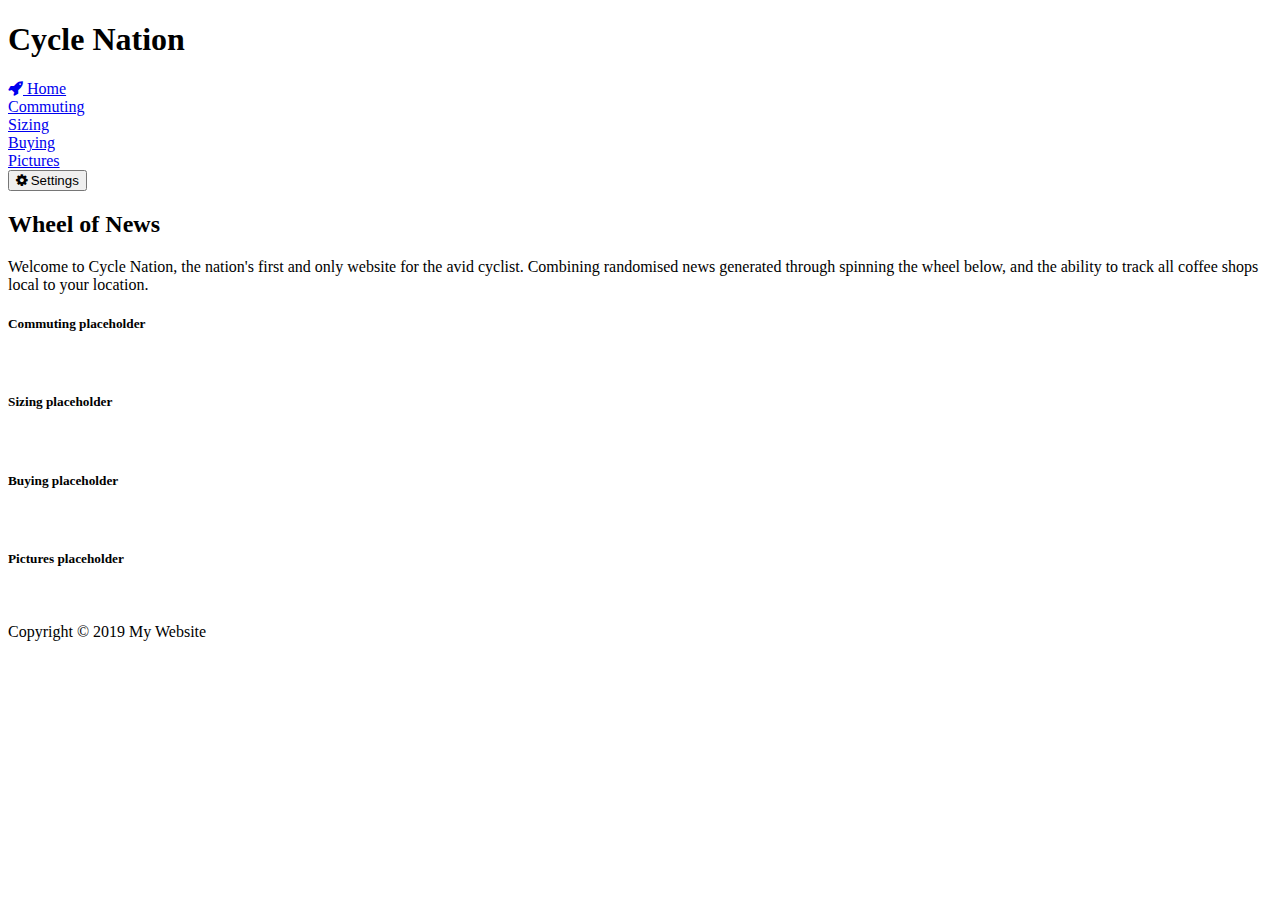
==== index.html @ 48c7a88e "First commit" ====
<!DOCTYPE html>
<html lang="en">
<head>
    <meta charset="UTF-8">
    <meta name="viewport" content="width=device-width, initial-scale=1.0, shrink-to-fit=no">
    <meta http-equiv="X-UA-Compatible" content="ie=edge">
        <title class='title'>
            Cycle Nation
        </title>

        <link rel="stylesheet" type="text/css" href="css/style.css">

        <link rel="stylesheet" href="https://cdnjs.cloudflare.com/ajax/libs/font-awesome/4.7.0/css/font-awesome.min.css">

</head>
 
<body>

    <header id = 'main-header'>
        <h1 class='active' href=index.html>Cycle Nation</h1>
    </header>
        <nav class='icon-bar'>
            <div>
                    <li><a href="index.html"><i class="fa fa-rocket"></i> Home</a>
                    <li><a class = 'active' href=Commuting.html>Commuting</a></li>
                    <li><a class = 'active' href=Sizing.html>Sizing</a></li>
                    <li><a class = 'active' href=Buying.html>Buying</a></li>
                    <li><a class = 'active' href=Pictures.html>Pictures</a></li>
                    <button class='btn'><i class='fa fa-cog'></i> Settings</button>
            </div>
        </nav>

    <div id='background-image'>
            <h2 id = 'main-header'>Wheel of News</h2>
            <div class='transbox1'>
                <p>Welcome to Cycle Nation, the nation's first and only website for the avid cyclist. Combining randomised news generated through spinning the wheel below, and the ability to track all coffee shops local to your location.</p>
            </div>
            <div class="transbox2">
                <h5>Commuting placeholder</h5>
                <br>
            </div>

            <h5>Sizing placeholder</h5>
            <br>
            <h5>Buying placeholder</h5>
            <br>
            <h5>Pictures placeholder</h5>
            <br>

        <script src="main.js"></script>
    </div>
</body>

<footer id="main-footer">
    <p>Copyright &copy; 2019 My Website</p>
</footer>
 
</html>
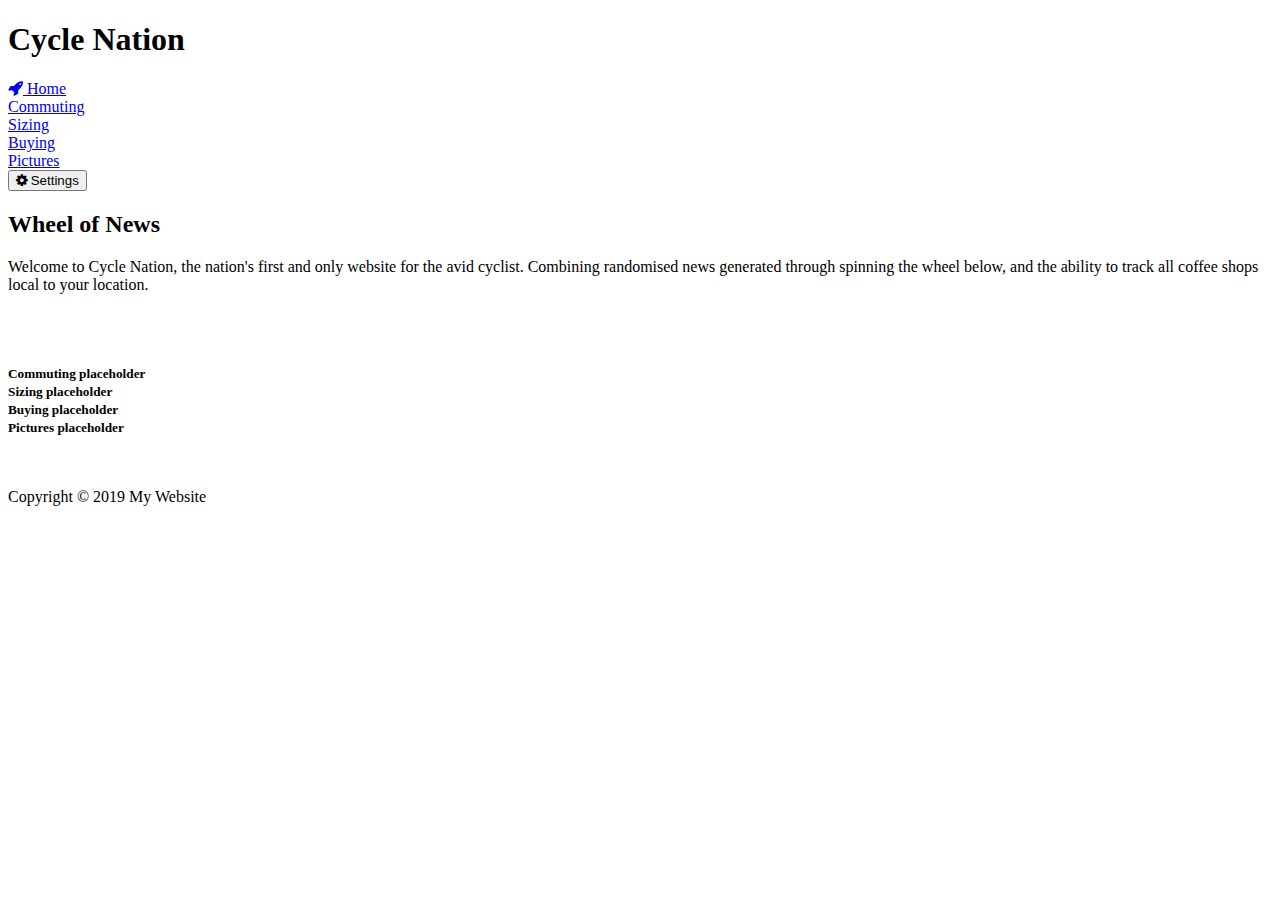
==== commit 2b39d1e7: "Made HTML more concise, adapted CSS to have all placeholders in one box" ====
--- a/index.html
+++ b/index.html
@@ -11,7 +11,7 @@
         <link rel="stylesheet" type="text/css" href="css/style.css">
 
         <link rel="stylesheet" href="https://cdnjs.cloudflare.com/ajax/libs/font-awesome/4.7.0/css/font-awesome.min.css">
-
+<!-- this is the coolest set of symbols ever-->
 </head>
  
 <body>
@@ -35,18 +35,19 @@
             <div class='transbox1'>
                 <p>Welcome to Cycle Nation, the nation's first and only website for the avid cyclist. Combining randomised news generated through spinning the wheel below, and the ability to track all coffee shops local to your location.</p>
             </div>
+</br>
+</br>
+</br>
             <div class="transbox2">
-                <h5>Commuting placeholder</h5>
-                <br>
+                <li><h5 style="display:inline;">Commuting placeholder</h5></li>
+                <li><h5 style="display:inline;">Sizing placeholder</h5></li>
+                <li><h5 style="display:inline;">Buying placeholder</h5></li>
+                <li><h5 style="display:inline;">Pictures placeholder</h5></li>
             </div>
+        </br>
+    </br>
 
-            <h5>Sizing placeholder</h5>
-            <br>
-            <h5>Buying placeholder</h5>
-            <br>
-            <h5>Pictures placeholder</h5>
-            <br>
-
+    <div>
         <script src="main.js"></script>
     </div>
 </body>
